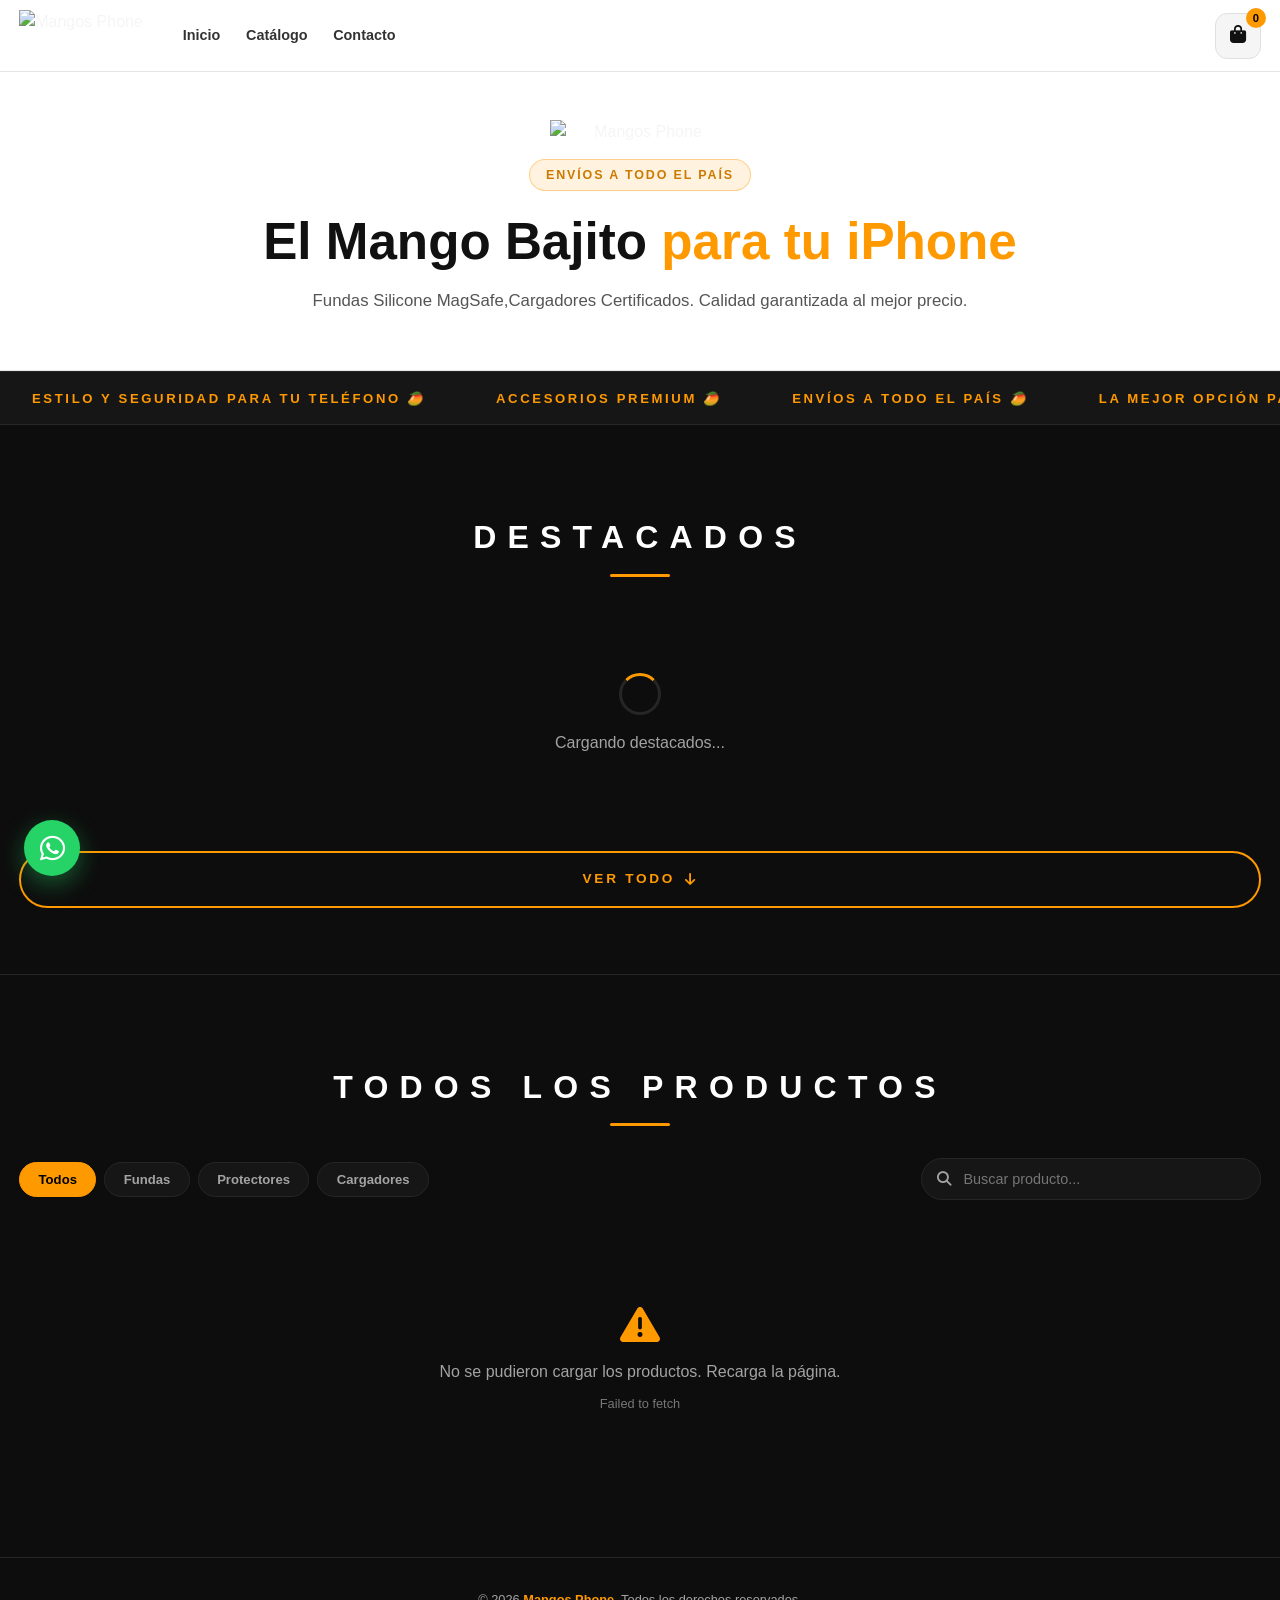
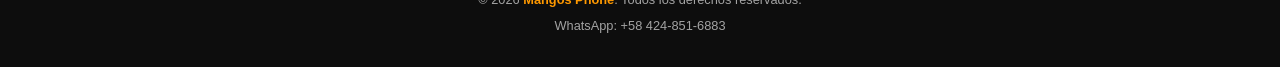
==== index.html @ 27135f11 "Add files via upload" ====
<!DOCTYPE html>
<html lang="es">
<head>
  <meta charset="UTF-8">
  <meta name="viewport" content="width=device-width, initial-scale=1.0">
  <title>Mangos Phone · El Mango Bajito para tu iPhone</title>
  <link rel="stylesheet" href="./style.css">
  <link rel="stylesheet" href="https://cdnjs.cloudflare.com/ajax/libs/font-awesome/6.5.0/css/all.min.css">
</head>
<body>

  <header>
    <div class="header-inner">
      <a href="#" class="logo-box" aria-label="Mangos Phone">
        <img src="https://i.ibb.co/VY1JPbJ8/Whats-App-Image-2026-09-21-at-11-23-16-PM-1.jpg" alt="Mangos Phone">
      </a>
      <nav class="nav-links">
        <a href="#inicio">Inicio</a>
        <a href="#catalogo">Catálogo</a>
        <a href="#contacto">Contacto</a>
      </nav>
      <div class="header-actions">
        <button class="cart-btn" id="openCart" aria-label="Abrir carrito">
          <i class="fas fa-shopping-bag"></i>
          <span class="cart-count" id="cartCount">0</span>
        </button>
      </div>
    </div>
  </header>

  <section class="hero" id="inicio">
    <img src="https://i.ibb.co/VY1JPbJ8/Whats-App-Image-2026-09-21-at-11-23-16-PM-1.jpg" alt="Mangos Phone" class="hero-logo">
    <div class="badge">Envíos a todo el país</div>
    <h1>El Mango Bajito <span>para tu iPhone</span></h1>
    <p>Fundas Silicone MagSafe,Cargadores Certificados. Calidad garantizada al mejor precio.</p>
  </section>

  <div class="marquee">
    <div class="marquee-content">
      <span>ESTILO Y SEGURIDAD PARA TU TELÉFONO 🥭</span>
      <span>ACCESORIOS PREMIUM 🥭</span>
      <span>ENVÍOS A TODO EL PAÍS 🥭</span>
      <span>LA MEJOR OPCIÓN PARA TU TELÉFONO 🥭</span>
      <span>ESTILO Y SEGURIDAD PARA TU TELÉFONO 🥭</span>
      <span>ACCESORIOS PREMIUM 🥭</span>
      <span>ENVÍOS A TODO EL PAÍS 🥭</span>
      <span>LA MEJOR OPCIÓN PARA TU TELÉFONO 🥭</span>
    </div>
  </div>

  <section class="featured-section" id="featuredSection">
    <h2 class="section-title">Destacados</h2>
    <div class="products-grid" id="featuredGrid">
      <div class="state-msg"><div class="spinner"></div>Cargando destacados...</div>
    </div>
    <a href="#catalogo" class="btn-view-all">Ver todo <i class="fas fa-arrow-down"></i></a>
  </section>

  <section class="catalog-section" id="catalogo">
    <h2 class="section-title">Todos los productos</h2>
    <div class="controls">
      <div class="filters" id="filters">
        <button class="filter-btn active" data-category="Todos">Todos</button>
        <button class="filter-btn" data-category="Fundas">Fundas</button>
        <button class="filter-btn" data-category="Protectores">Protectores</button>
        <button class="filter-btn" data-category="Cargadores">Cargadores</button>
      </div>
      <div class="search-box">
        <i class="fas fa-search"></i>
        <input type="text" id="searchInput" placeholder="Buscar producto...">
      </div>
    </div>
    <div class="products-grid" id="productsGrid">
      <div class="state-msg"><div class="spinner"></div>Cargando productos...</div>
    </div>
  </section>

  <footer id="contacto">
    <p>© 2026 <strong>Mangos Phone</strong>. Todos los derechos reservados.</p>
    <p style="margin-top: 0.4rem;">WhatsApp: +58 424-851-6883</p>
  </footer>

  <div class="cart-overlay" id="cartOverlay"></div>

  <aside class="cart-panel" id="cartPanel">
    <div class="cart-header">
      <h3><i class="fas fa-shopping-bag"></i> Tu Carrito</h3>
      <button class="close-cart" id="closeCart"><i class="fas fa-times"></i></button>
    </div>
    <div class="cart-body" id="cartBody">
      <div class="cart-empty">
        <i class="fas fa-shopping-basket"></i>
        Tu carrito está vacío.<br>¡Agrega tus accesorios favoritos!
      </div>
    </div>
    <div class="cart-footer">
      <div class="cart-total"><span>Total:</span><strong id="cartTotal">$0.00</strong></div>
      <button class="btn-checkout" id="checkoutBtn" disabled>
        <i class="fab fa-whatsapp"></i> Finalizar por WhatsApp
      </button>
    </div>
  </aside>

  <a href="https://wa.me/584248516883?text=Hola%20Mangos%20Phone" class="whatsapp-float" target="_blank" rel="noopener">
    <i class="fab fa-whatsapp"></i>
  </a>

  <!-- ============================================================
       MODAL DE DETALLE DE PRODUCTO
  ============================================================ -->
  <div class="modal-overlay" id="modalOverlay">
    <div class="modal-content" id="modalContent">
      <button class="modal-close" id="modalClose" aria-label="Cerrar">
        <i class="fas fa-times"></i>
      </button>

      <div class="modal-image">
        <img id="modalImg" src="" alt="Producto">
        <span class="modal-category" id="modalCategory">Categoría</span>
      </div>

      <div class="modal-info">
        <h2 class="modal-name" id="modalName">Nombre del producto</h2>
        <div class="modal-price" id="modalPrice">$0.00 <small>USD</small></div>

        <div class="modal-compat-title">
          <i class="fas fa-mobile-screen-button"></i> Compatible con:
        </div>
        <ul class="modal-compat-list" id="modalCompatList"></ul>

        <div class="modal-selectors">
          <div class="modal-field">
            <label>Modelo:</label>
            <select id="modalModelSelect"></select>
          </div>
          <div class="modal-field modal-field-qty">
            <label>Cantidad:</label>
            <input type="number" id="modalQtyInput" value="1" min="1" max="99">
          </div>
        </div>

        <button class="modal-add-btn" id="modalAddBtn">
          <i class="fas fa-cart-plus"></i> Añadir a la cesta
        </button>
      </div>
    </div>
  </div>

  <script src="./script.js"></script>
</body>
</html>
---- style.css ----
/* ============================================================
   MANGOS PHONE — style.css
============================================================ */

* { margin: 0; padding: 0; box-sizing: border-box; }

:root {
  --bg: #0d0d0d;
  --card: #161616;
  --card-2: #1e1e1e;
  --border: #262626;
  --mango: #ff9900;
  --gold: #ffd700;
  --text: #f5f5f5;
  --muted: #a3a3a3;
}

html { scroll-behavior: smooth; scroll-padding-top: 80px; }

body {
  background: var(--bg);
  color: var(--text);
  font-family: 'Inter', -apple-system, BlinkMacSystemFont, 'Segoe UI', Roboto, sans-serif;
  line-height: 1.5;
  overflow-x: hidden;
}

img { display: block; max-width: 100%; }
button { font-family: inherit; cursor: pointer; border: none; background: none; color: inherit; }
a { color: inherit; text-decoration: none; }

/* ============================================================
   HEADER
============================================================ */
header {
  position: sticky; top: 0; z-index: 100;
  background: #ffffff;
  border-bottom: 1px solid #e5e5e5;
}
.header-inner {
  max-width: 1300px; margin: 0 auto;
  padding: 0.6rem 1.2rem;
  display: flex; align-items: center; gap: 1rem;
}
.logo-box {
  background: #ffffff; padding: 0;
  display: flex; align-items: center; justify-content: center;
  flex-shrink: 0;
}
.logo-box img {
  height: 52px; width: auto; object-fit: contain;
  mix-blend-mode: multiply;
}
.nav-links {
  display: flex; gap: 1.6rem; margin-left: 1.5rem;
  font-size: 0.9rem; font-weight: 600;
}
.nav-links a { color: #333333; transition: color 0.2s; }
.nav-links a:hover { color: var(--mango); }
.header-actions { margin-left: auto; }
.cart-btn {
  position: relative; background: #f5f5f5;
  border: 1px solid #e0e0e0; color: #111111;
  width: 46px; height: 46px; border-radius: 12px;
  display: flex; align-items: center; justify-content: center;
  transition: all 0.2s;
}
.cart-btn:hover { border-color: var(--mango); color: var(--mango); background: #fff; }
.cart-btn i { font-size: 1.15rem; color: #111111; }
.cart-btn:hover i { color: var(--mango); }
.cart-count {
  position: absolute; top: -6px; right: -6px;
  background: var(--mango); color: #000;
  font-size: 0.7rem; font-weight: 700;
  min-width: 20px; height: 20px; border-radius: 10px;
  display: flex; align-items: center; justify-content: center;
  padding: 0 5px;
}

/* ============================================================
   HERO
============================================================ */
.hero {
  padding: 3rem 1.2rem 3.5rem;
  text-align: center;
  background: #ffffff;
  border-bottom: 1px solid #e5e5e5;
  display: flex; flex-direction: column; align-items: center;
}
.hero .hero-logo {
  max-width: 180px; width: 100%; height: auto;
  margin: 0 auto 15px auto;
  mix-blend-mode: multiply;
}
.hero .badge {
  display: inline-block;
  background: rgba(255,153,0,0.12); color: #cc7a00;
  border: 1px solid rgba(255,153,0,0.4);
  padding: 0.35rem 1rem; border-radius: 50px;
  font-size: 0.78rem; letter-spacing: 0.15em; text-transform: uppercase;
  font-weight: 600; margin-bottom: 1.4rem;
}
.hero h1 {
  font-size: clamp(1.8rem, 5vw, 3.2rem);
  font-weight: 800; line-height: 1.15;
  color: #111111; margin-bottom: 1rem;
}
.hero h1 span { color: var(--mango); }
.hero p {
  max-width: 680px; margin: 0 auto;
  color: #555555; font-size: 1.05rem;
}

/* ============================================================
   MARQUEE
============================================================ */
.marquee {
  background: var(--card);
  border-top: 1px solid var(--border);
  border-bottom: 1px solid var(--border);
  overflow: hidden; padding: 0.9rem 0;
  white-space: nowrap;
}
.marquee-content {
  display: inline-block;
  animation: marquee 40s linear infinite;
  font-size: 0.82rem; font-weight: 700; letter-spacing: 0.2em;
  color: var(--mango); text-transform: uppercase;
}
.marquee-content span { margin: 0 2rem; }
@keyframes marquee {
  0% { transform: translateX(0); }
  100% { transform: translateX(-50%); }
}

/* ============================================================
   TÍTULOS DE SECCIÓN
============================================================ */
.section-title {
  text-align: center;
  font-size: clamp(1.4rem, 3.5vw, 2rem);
  font-weight: 800; letter-spacing: 0.35em;
  text-transform: uppercase;
  color: #ffffff;
  margin: 2.5rem 0 2rem; padding: 0 1rem;
}
.section-title::after {
  content: "";
  display: block; width: 60px; height: 3px;
  background: var(--mango);
  margin: 0.8rem auto 0;
  border-radius: 2px;
}

/* ============================================================
   SECCIÓN DESTACADOS
============================================================ */
.featured-section {
  max-width: 1300px; margin: 0 auto;
  padding: 3rem 1.2rem 1rem;
}
.btn-view-all {
  display: flex; align-items: center; justify-content: center;
  gap: 0.6rem;
  margin: 2rem auto 50px;
  padding: 1rem 2.5rem;
  background: transparent;
  color: var(--mango);
  border: 2px solid var(--mango);
  border-radius: 50px;
  font-size: 0.85rem; font-weight: 800;
  letter-spacing: 0.2em; text-transform: uppercase;
  transition: all 0.25s ease;
}
.btn-view-all:hover {
  background: var(--mango); color: #000;
  transform: translateY(-2px);
  box-shadow: 0 10px 24px rgba(255,153,0,0.4);
}

/* ============================================================
   CATÁLOGO
============================================================ */
.catalog-section {
  max-width: 1300px; margin: 0 auto;
  padding: 3rem 1.2rem 5rem;
  border-top: 1px solid var(--border);
}
.controls {
  display: flex; flex-wrap: wrap; gap: 1rem; align-items: center;
  justify-content: space-between;
  margin-bottom: 2.5rem;
}
.filters { display: flex; flex-wrap: wrap; gap: 0.5rem; }
.filter-btn {
  padding: 0.55rem 1.15rem;
  border-radius: 50px;
  border: 1px solid var(--border);
  background: var(--card);
  color: var(--muted);
  font-size: 0.82rem; font-weight: 600;
  transition: all 0.2s;
}
.filter-btn:hover { color: var(--text); border-color: #3a3a3a; }
.filter-btn.active {
  background: var(--mango); color: #000;
  border-color: var(--mango);
}
.search-box {
  position: relative;
  flex: 1; min-width: 220px; max-width: 340px;
}
.search-box i {
  position: absolute; top: 50%; left: 1rem;
  transform: translateY(-50%);
  color: var(--muted); font-size: 0.9rem;
}
.search-box input {
  width: 100%;
  padding: 0.75rem 1rem 0.75rem 2.6rem;
  background: var(--card);
  border: 1px solid var(--border);
  border-radius: 50px;
  color: var(--text); font-size: 0.9rem;
  outline: none;
}
.search-box input:focus { border-color: var(--mango); }

/* ============================================================
   GRILLA DE PRODUCTOS (Desktop)
============================================================ */
.products-grid {
  display: grid;
  grid-template-columns: repeat(auto-fill, minmax(260px, 1fr));
  gap: 1.4rem;
}

/* ============================================================
   TARJETA DE PRODUCTO
============================================================ */
.product-card {
  position: relative;
  background: var(--card);
  border: 1px solid var(--border);
  border-radius: 18px;
  overflow: hidden;
  display: flex; flex-direction: column;
  transition: transform 0.25s, border-color 0.25s, box-shadow 0.25s;
  cursor: pointer;
}
.product-card:hover {
  transform: translateY(-5px);
  border-color: rgba(255,153,0,0.45);
  box-shadow: 0 18px 30px rgba(0,0,0,0.55);
}
.product-card.is-featured { border-color: rgba(255,215,0,0.35); }

.product-image {
  width: 100%;
  aspect-ratio: 1 / 1;
  background: #ffffff;
  overflow: hidden;
  position: relative;
  display: flex; align-items: center; justify-content: center;
}
.product-image img {
  width: 100%; height: 100%;
  object-fit: cover;
  transition: transform 0.4s;
  position: relative; z-index: 1;
}
.product-card:hover .product-image img { transform: scale(1.05); }

.product-category {
  position: absolute; top: 0.7rem; right: 0.7rem;
  background: rgba(13,13,13,0.85);
  color: var(--mango);
  padding: 0.25rem 0.65rem;
  border-radius: 50px;
  font-size: 0.62rem; font-weight: 700;
  letter-spacing: 0.1em; text-transform: uppercase;
  border: 1px solid rgba(255,153,0,0.35);
  z-index: 2;
}
.badge-featured {
  position: absolute; top: 10px; left: 10px;
  z-index: 10;
  background: #000; color: var(--gold);
  border: 1px solid var(--gold);
  padding: 4px 10px;
  border-radius: 50px;
  font-size: 0.62rem; font-weight: 800;
  letter-spacing: 0.15em; text-transform: uppercase;
  box-shadow: 0 4px 12px rgba(0,0,0,0.5);
  pointer-events: none;
}

.product-info {
  padding: 1rem 1rem 1.1rem;
  display: flex; flex-direction: column;
  flex: 1; gap: 0.5rem;
}
.product-name {
  font-size: 0.95rem; font-weight: 600;
  line-height: 1.35;
  color: var(--text);
  min-height: 2.6em;
  display: -webkit-box;
  -webkit-line-clamp: 2;
  -webkit-box-orient: vertical;
  overflow: hidden;
}
.product-compat {
  font-size: 0.72rem;
  color: var(--muted);
  display: flex; align-items: flex-start;
  gap: 0.35rem;
  min-height: 2.4em;
}
.product-compat i {
  color: var(--mango);
  font-size: 0.65rem;
  margin-top: 0.25rem;
  flex-shrink: 0;
}
.product-compat span {
  display: -webkit-box;
  -webkit-line-clamp: 2;
  -webkit-box-orient: vertical;
  overflow: hidden;
}
.product-price {
  font-size: 1.25rem; font-weight: 800;
  color: var(--mango);
  margin-top: 0.15rem;
}
.product-price small {
  font-size: 0.65rem;
  color: var(--muted);
  font-weight: 500;
  margin-left: 0.25rem;
}

.selectors {
  display: grid;
  grid-template-columns: 1fr auto;
  gap: 0.4rem;
  margin-top: 0.3rem;
}
.selectors select,
.selectors input {
  background: var(--card-2);
  border: 1px solid var(--border);
  color: var(--text);
  padding: 0.55rem 0.6rem;
  border-radius: 10px;
  font-size: 0.78rem;
  outline: none;
  width: 100%;
}
.selectors select:focus,
.selectors input:focus { border-color: var(--mango); }
.qty-input { width: 52px !important; text-align: center; }

.btn-add-cart {
  margin-top: 0.55rem;
  background: var(--mango);
  color: #000;
  font-weight: 800;
  font-size: 0.78rem;
  letter-spacing: 0.1em;
  text-transform: uppercase;
  padding: 0.85rem 0.6rem;
  border-radius: 10px;
  display: flex; align-items: center; justify-content: center;
  gap: 0.5rem;
  transition: all 0.2s;
  width: 100%;
}
.btn-add-cart:hover {
  background: #ffad33;
  transform: translateY(-2px);
  box-shadow: 0 10px 20px rgba(255,153,0,0.35);
}

/* ============================================================
   ESTADOS (loading / empty)
============================================================ */
.state-msg {
  grid-column: 1 / -1;
  text-align: center;
  padding: 4rem 1rem;
  color: var(--muted);
}
.state-msg i {
  font-size: 2.5rem;
  color: var(--mango);
  margin-bottom: 1rem;
  display: block;
}
.spinner {
  width: 42px; height: 42px;
  border: 3px solid var(--border);
  border-top-color: var(--mango);
  border-radius: 50%;
  margin: 0 auto 1rem;
  animation: spin 0.8s linear infinite;
}
@keyframes spin { to { transform: rotate(360deg); } }

/* ============================================================
   CARRITO LATERAL
============================================================ */
.cart-overlay {
  position: fixed; inset: 0;
  background: rgba(0,0,0,0.65);
  opacity: 0; visibility: hidden;
  transition: opacity 0.3s, visibility 0.3s;
  z-index: 998;
}
.cart-overlay.open { opacity: 1; visibility: visible; }

.cart-panel {
  position: fixed; top: 0; right: 0;
  width: 100%; max-width: 420px;
  height: 100%;
  background: var(--card);
  border-left: 1px solid var(--border);
  z-index: 999;
  transform: translateX(100%);
  transition: transform 0.35s cubic-bezier(0.4, 0, 0.2, 1);
  display: flex; flex-direction: column;
}
.cart-panel.open { transform: translateX(0); }

.cart-header {
  padding: 1.3rem 1.4rem;
  border-bottom: 1px solid var(--border);
  display: flex; align-items: center; justify-content: space-between;
}
.cart-header h3 {
  font-size: 1.1rem; font-weight: 700;
  display: flex; align-items: center; gap: 0.6rem;
}
.cart-header h3 i { color: var(--mango); }
.close-cart {
  width: 38px; height: 38px;
  border-radius: 10px;
  background: var(--card-2);
  border: 1px solid var(--border);
  display: flex; align-items: center; justify-content: center;
  transition: all 0.2s;
}
.close-cart i { color: var(--text); font-size: 1rem; }
.close-cart:hover { border-color: var(--mango); }
.close-cart:hover i { color: var(--mango); }

.cart-body {
  flex: 1; overflow-y: auto;
  padding: 1rem 1.4rem;
}
.cart-empty {
  text-align: center; color: var(--muted);
  padding: 3rem 1rem; font-size: 0.9rem;
}
.cart-empty i {
  font-size: 2.5rem;
  color: var(--border);
  display: block;
  margin-bottom: 1rem;
}

.cart-item {
  display: flex; gap: 0.9rem;
  padding: 0.9rem 0;
  border-bottom: 1px solid var(--border);
}
.cart-item:last-child { border-bottom: none; }

/* Miniatura del producto en el carrito */
.cart-item-img {
  width: 62px;
  height: 62px;
  border-radius: 12px;
  overflow: hidden;
  background: #ffffff;
  flex-shrink: 0;
  display: flex;
  align-items: center;
  justify-content: center;
  border: 1px solid var(--border);
}
.cart-item-img img {
  width: 100%;
  height: 100%;
  object-fit: cover;
  display: block;
}

.cart-item-info { flex: 1; min-width: 0; }
.cart-item-info h4 {
  font-size: 0.88rem; font-weight: 600;
  margin-bottom: 0.2rem;
  white-space: nowrap; overflow: hidden; text-overflow: ellipsis;
}
.cart-item-info .meta {
  font-size: 0.72rem; color: var(--muted);
  margin-bottom: 0.4rem;
}
.cart-item-info .price-line {
  display: flex; align-items: center; justify-content: space-between;
  gap: 0.5rem;
}
.cart-item-info .price-line strong {
  color: var(--mango); font-size: 0.95rem;
}
.qty-controls { display: flex; align-items: center; gap: 0.35rem; }
.qty-controls button {
  width: 24px; height: 24px;
  border-radius: 6px;
  background: var(--card-2);
  border: 1px solid var(--border);
  font-size: 0.8rem;
  display: flex; align-items: center; justify-content: center;
  color: var(--text);
}
.qty-controls button:hover { color: var(--mango); border-color: var(--mango); }
.qty-controls span {
  min-width: 22px; text-align: center;
  font-size: 0.85rem; font-weight: 600;
}
.cart-remove {
  color: var(--muted); font-size: 0.75rem;
  margin-top: 0.4rem;
  display: inline-flex; align-items: center; gap: 0.3rem;
}
.cart-remove:hover { color: #ff4d4d; }

.cart-footer {
  padding: 1.2rem 1.4rem 1.5rem;
  border-top: 1px solid var(--border);
  background: var(--card-2);
}
.cart-total {
  display: flex; justify-content: space-between; align-items: center;
  margin-bottom: 1rem;
}
.cart-total span { color: var(--muted); font-size: 0.9rem; }
.cart-total strong { font-size: 1.5rem; color: var(--mango); font-weight: 800; }
.btn-checkout {
  width: 100%;
  background: #25D366; color: #fff;
  font-weight: 700; font-size: 0.95rem;
  padding: 0.95rem;
  border-radius: 14px;
  display: flex; align-items: center; justify-content: center;
  gap: 0.6rem;
  transition: all 0.2s;
}
.btn-checkout i { color: #fff; font-size: 1.1rem; }
.btn-checkout:hover { background: #20b859; }
.btn-checkout:disabled {
  background: var(--border); color: var(--muted);
  cursor: not-allowed;
}
.btn-checkout:disabled i { color: var(--muted); }

/* ============================================================
   WHATSAPP FLOTANTE
============================================================ */
.whatsapp-float {
  position: fixed;
  bottom: 1.5rem; left: 1.5rem;
  background: #25D366; color: #fff;
  width: 56px; height: 56px;
  border-radius: 50%;
  display: flex; align-items: center; justify-content: center;
  box-shadow: 0 8px 24px rgba(37,211,102,0.4);
  z-index: 90;
  transition: transform 0.2s;
}
.whatsapp-float i { color: #fff; font-size: 1.8rem; }
.whatsapp-float:hover { transform: scale(1.1); }

/* ============================================================
   FOOTER
============================================================ */
footer {
  text-align: center;
  padding: 2rem 1.2rem;
  border-top: 1px solid var(--border);
  color: var(--muted);
  font-size: 0.8rem;
}
footer strong { color: var(--mango); }

/* ============================================================
   MODAL DE DETALLE (escritorio)
============================================================ */
.modal-overlay {
  position: fixed;
  inset: 0;
  background: rgba(0, 0, 0, 0.75);
  backdrop-filter: blur(6px);
  z-index: 1000;
  opacity: 0;
  visibility: hidden;
  transition: opacity 0.3s, visibility 0.3s;
  display: flex;
  align-items: center;
  justify-content: center;
  padding: 1rem;
}
.modal-overlay.open { opacity: 1; visibility: visible; }

.modal-content {
  background: var(--card);
  border: 1px solid var(--border);
  border-radius: 20px;
  width: 100%;
  max-width: 860px;
  max-height: 90vh;
  overflow-y: auto;
  position: relative;
  display: grid;
  grid-template-columns: 1fr 1fr;
  gap: 1.5rem;
  padding: 1.8rem;
  transform: scale(0.92);
  transition: transform 0.3s;
}
.modal-overlay.open .modal-content { transform: scale(1); }

.modal-close {
  position: absolute;
  top: 1rem; right: 1rem;
  width: 40px; height: 40px;
  border-radius: 10px;
  background: var(--card-2);
  border: 1px solid var(--border);
  color: var(--text);
  display: flex; align-items: center; justify-content: center;
  font-size: 1.1rem;
  cursor: pointer;
  z-index: 10;
  transition: all 0.2s;
}
.modal-close:hover { color: var(--mango); border-color: var(--mango); }

.modal-image {
  width: 100%;
  aspect-ratio: 1 / 1;
  background: #ffffff;
  border-radius: 14px;
  overflow: hidden;
  position: relative;
  display: flex; align-items: center; justify-content: center;
}
.modal-image img {
  width: 100%; height: 100%;
  object-fit: cover;
}
.modal-category {
  position: absolute;
  top: 12px; left: 12px;
  background: rgba(13, 13, 13, 0.9);
  color: var(--mango);
  padding: 5px 12px;
  border-radius: 50px;
  font-size: 0.7rem;
  font-weight: 700;
  letter-spacing: 0.1em;
  text-transform: uppercase;
  border: 1px solid rgba(255, 153, 0, 0.35);
}

.modal-info {
  display: flex;
  flex-direction: column;
  gap: 0.9rem;
}
.modal-name {
  font-size: 1.5rem;
  font-weight: 700;
  color: var(--text);
  line-height: 1.25;
  padding-right: 2.5rem;
}
.modal-price {
  font-size: 1.8rem;
  font-weight: 800;
  color: var(--mango);
}
.modal-price small {
  font-size: 0.85rem;
  color: var(--muted);
  font-weight: 500;
  margin-left: 4px;
}
.modal-compat-title {
  font-size: 0.85rem;
  color: var(--muted);
  display: flex; align-items: center; gap: 0.4rem;
  margin-top: 0.3rem;
}
.modal-compat-title i { color: var(--mango); }
.modal-compat-list {
  list-style: none;
  display: flex; flex-wrap: wrap;
  gap: 0.4rem;
}
.modal-compat-list li {
  background: var(--card-2);
  border: 1px solid var(--border);
  color: var(--text);
  padding: 5px 12px;
  border-radius: 50px;
  font-size: 0.78rem;
}

.modal-selectors {
  display: grid;
  grid-template-columns: 1fr auto;
  gap: 0.8rem;
  margin-top: 0.5rem;
}
.modal-field {
  display: flex; flex-direction: column;
  gap: 0.3rem;
}
.modal-field label {
  font-size: 0.75rem;
  color: var(--muted);
  font-weight: 600;
  letter-spacing: 0.05em;
  text-transform: uppercase;
}
.modal-field select,
.modal-field input {
  background: var(--card-2);
  border: 1px solid var(--border);
  color: var(--text);
  padding: 0.7rem 0.8rem;
  border-radius: 10px;
  font-size: 0.9rem;
  outline: none;
}
.modal-field select:focus,
.modal-field input:focus { border-color: var(--mango); }
.modal-field-qty input { width: 80px; text-align: center; }

.modal-add-btn {
  background: var(--mango);
  color: #000;
  font-weight: 800;
  font-size: 0.95rem;
  letter-spacing: 0.1em;
  text-transform: uppercase;
  padding: 1rem 1.2rem;
  border-radius: 12px;
  display: flex; align-items: center; justify-content: center;
  gap: 0.6rem;
  cursor: pointer;
  transition: all 0.2s;
  margin-top: 1rem;
}
.modal-add-btn:hover {
  background: #ffad33;
  transform: translateY(-2px);
  box-shadow: 0 10px 22px rgba(255, 153, 0, 0.35);
}

/* ============================================================
   📱 VISTA MÓVIL — ≤ 768px
============================================================ */
@media (max-width: 768px) {

  .logo-box img { height: 40px; }
  .nav-links { display: none; }
  .cart-btn { width: 42px; height: 42px; }
  .cart-btn i { font-size: 1rem; }

  .hero { padding: 2.5rem 1rem; }
  .hero .hero-logo { max-width: 140px; }
  .hero h1 { font-size: 1.6rem; }
  .hero p { font-size: 0.9rem; }

  .controls { flex-direction: column; align-items: stretch; gap: 0.8rem; }
  .search-box { max-width: 100%; }
  .filters { justify-content: center; flex-wrap: wrap; gap: 6px; }
  .filter-btn { padding: 0.45rem 0.9rem; font-size: 11px; }

  .section-title { font-size: 1.1rem; letter-spacing: 0.25em; margin: 2rem 0 1.5rem; }

  .featured-section { padding: 2rem 0 0.5rem; }
  .catalog-section { padding: 2rem 1rem 4rem; }

  .btn-view-all {
    padding: 0.85rem 1.8rem;
    font-size: 12px;
    letter-spacing: 0.15em;
    margin: 1.5rem auto 40px;
  }

  /* DESTACADOS — CARRUSEL */
  .featured-section .products-grid {
    display: flex !important;
    flex-wrap: nowrap !important;
    overflow-x: auto !important;
    overflow-y: hidden !important;
    gap: 12px !important;
    padding: 4px 16px 20px !important;
    scroll-snap-type: x mandatory;
    -webkit-overflow-scrolling: touch;
    scrollbar-width: none;
    grid-template-columns: none !important;
  }
  .featured-section .products-grid::-webkit-scrollbar { display: none; }

  .featured-section .product-card {
    flex: 0 0 62% !important;
    min-width: 62% !important;
    scroll-snap-align: start;
    padding: 8px !important;
    border-radius: 14px;
  }
  .featured-section .product-image {
    aspect-ratio: 1 / 1 !important;
    width: 100%;
    border-radius: 10px;
    overflow: hidden;
  }
  .featured-section .product-image img {
    width: 100%; height: 100%;
    object-fit: cover;
    aspect-ratio: 1 / 1;
  }
  .featured-section .product-info { padding: 10px 6px 6px !important; gap: 0.4rem; }
  .featured-section .product-name {
    font-size: 13px !important;
    line-height: 1.3;
    font-weight: 600;
    margin-bottom: 3px;
    min-height: 2.6em;
    -webkit-line-clamp: 2;
  }
  .featured-section .product-compat { font-size: 10.5px !important; min-height: 2.6em; gap: 4px; }
  .featured-section .product-compat i { font-size: 9px; margin-top: 3px; }
  .featured-section .product-price { font-size: 15px !important; margin-top: 3px; }
  .featured-section .product-price small { font-size: 9.5px; margin-left: 3px; }
  .featured-section .selectors { grid-template-columns: 1fr auto; gap: 5px; margin-top: 4px; }
  .featured-section .selectors select,
  .featured-section .selectors input { font-size: 10px !important; padding: 7px 6px !important; border-radius: 7px; }
  .featured-section .qty-input { width: 40px !important; font-size: 10px !important; }
  .featured-section .btn-add-cart {
    font-size: 10.5px !important;
    padding: 9px 6px !important;
    border-radius: 8px;
    gap: 4px;
    letter-spacing: 0.06em;
    margin-top: 6px;
  }
  .featured-section .btn-add-cart i { font-size: 10.5px; }
  .featured-section .product-category { font-size: 9px !important; padding: 3px 7px !important; top: 6px; right: 6px; }
  .featured-section .badge-featured { font-size: 9px !important; padding: 3px 7px !important; top: 6px; left: 6px; }

  /* CATÁLOGO — 2 COLUMNAS */
  .catalog-section .products-grid {
    display: grid !important;
    grid-template-columns: repeat(2, 1fr) !important;
    gap: 12px !important;
    padding: 0 12px;
    overflow: visible !important;
  }
  .catalog-section .product-card { padding: 8px !important; border-radius: 14px; }
  .catalog-section .product-image {
    aspect-ratio: 1 / 1 !important;
    width: 100%;
    border-radius: 10px;
    overflow: hidden;
  }
  .catalog-section .product-image img,
  .catalog-section .product-card img {
    width: 100%; height: 100%;
    object-fit: cover;
    aspect-ratio: 1 / 1;
  }
  .catalog-section .product-info { padding: 10px 6px 6px !important; gap: 0.4rem; }
  .catalog-section .product-name {
    font-size: 12.5px !important;
    line-height: 1.3;
    font-weight: 600;
    margin-bottom: 3px;
    min-height: 2.6em;
    -webkit-line-clamp: 2;
  }
  .catalog-section .product-compat { font-size: 10px !important; min-height: 2.6em; gap: 4px; }
  .catalog-section .product-compat i { font-size: 9px; margin-top: 3px; }
  .catalog-section .product-price { font-size: 13.5px !important; margin-top: 3px; }
  .catalog-section .product-price small { font-size: 9px; margin-left: 3px; }
  .catalog-section .selectors { grid-template-columns: 1fr auto; gap: 5px; margin-top: 4px; }
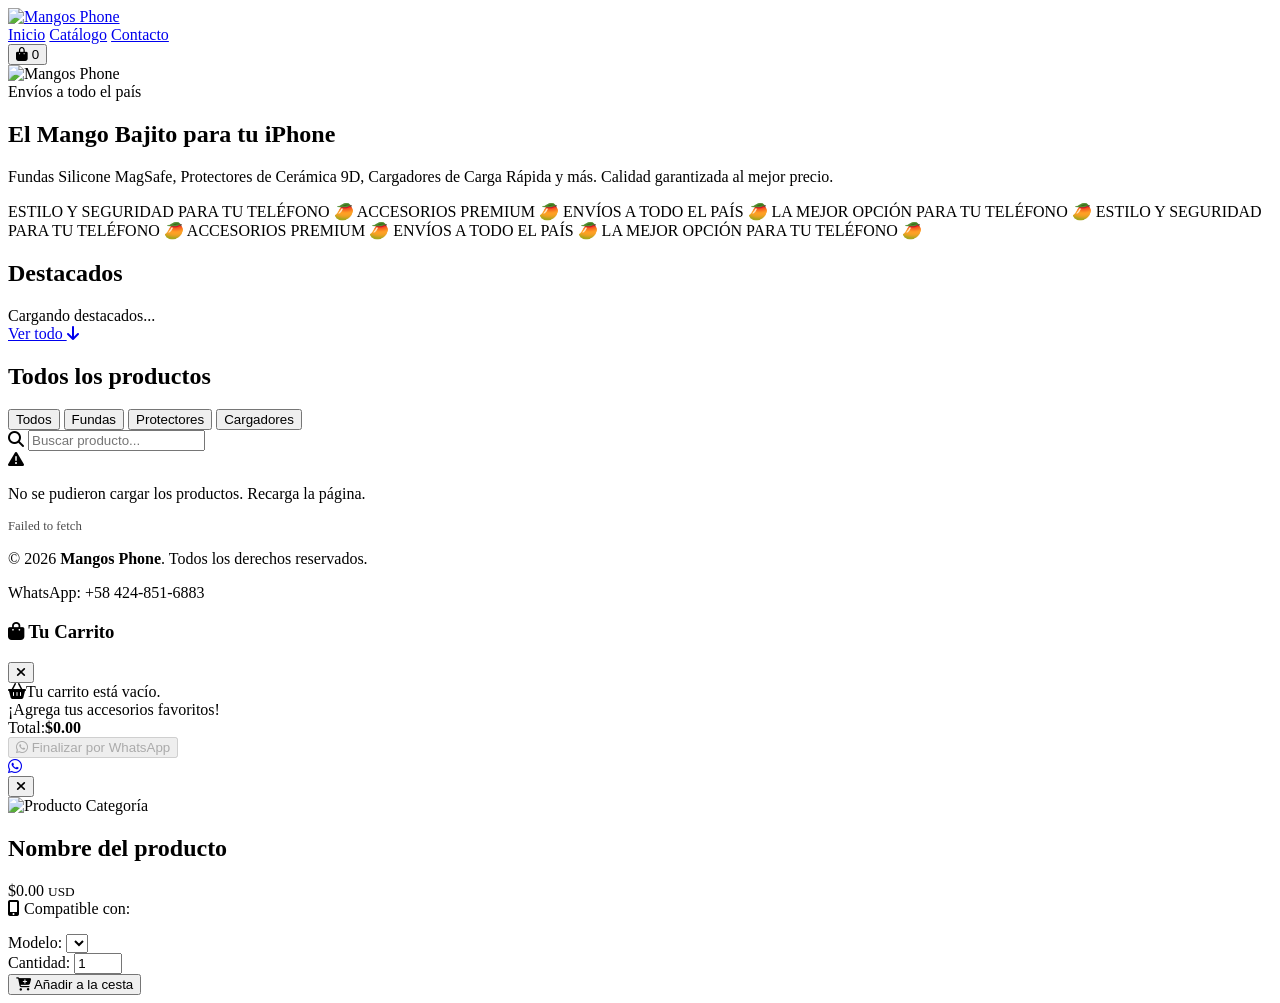
==== commit 42dfc59a: "Change stylesheet from style.css to estilo.css Updated stylesheet link and enhanced product descript" ====
--- a/index.html
+++ b/index.html
@@ -4,7 +4,7 @@
   <meta charset="UTF-8">
   <meta name="viewport" content="width=device-width, initial-scale=1.0">
   <title>Mangos Phone · El Mango Bajito para tu iPhone</title>
-  <link rel="stylesheet" href="./style.css">
+  <link rel="stylesheet" href="./estilo.css">
   <link rel="stylesheet" href="https://cdnjs.cloudflare.com/ajax/libs/font-awesome/6.5.0/css/all.min.css">
 </head>
 <body>
@@ -32,7 +32,7 @@
     <img src="https://i.ibb.co/VY1JPbJ8/Whats-App-Image-2026-09-21-at-11-23-16-PM-1.jpg" alt="Mangos Phone" class="hero-logo">
     <div class="badge">Envíos a todo el país</div>
     <h1>El Mango Bajito <span>para tu iPhone</span></h1>
-    <p>Fundas Silicone MagSafe,Cargadores Certificados. Calidad garantizada al mejor precio.</p>
+    <p>Fundas Silicone MagSafe, Protectores de Cerámica 9D, Cargadores de Carga Rápida y más. Calidad garantizada al mejor precio.</p>
   </section>
 
   <div class="marquee">
@@ -105,9 +105,6 @@
     <i class="fab fa-whatsapp"></i>
   </a>
 
-  <!-- ============================================================
-       MODAL DE DETALLE DE PRODUCTO
-  ============================================================ -->
   <div class="modal-overlay" id="modalOverlay">
     <div class="modal-content" id="modalContent">
       <button class="modal-close" id="modalClose" aria-label="Cerrar">
@@ -148,4 +145,4 @@
 
   <script src="./script.js"></script>
 </body>
-</html>+</html>
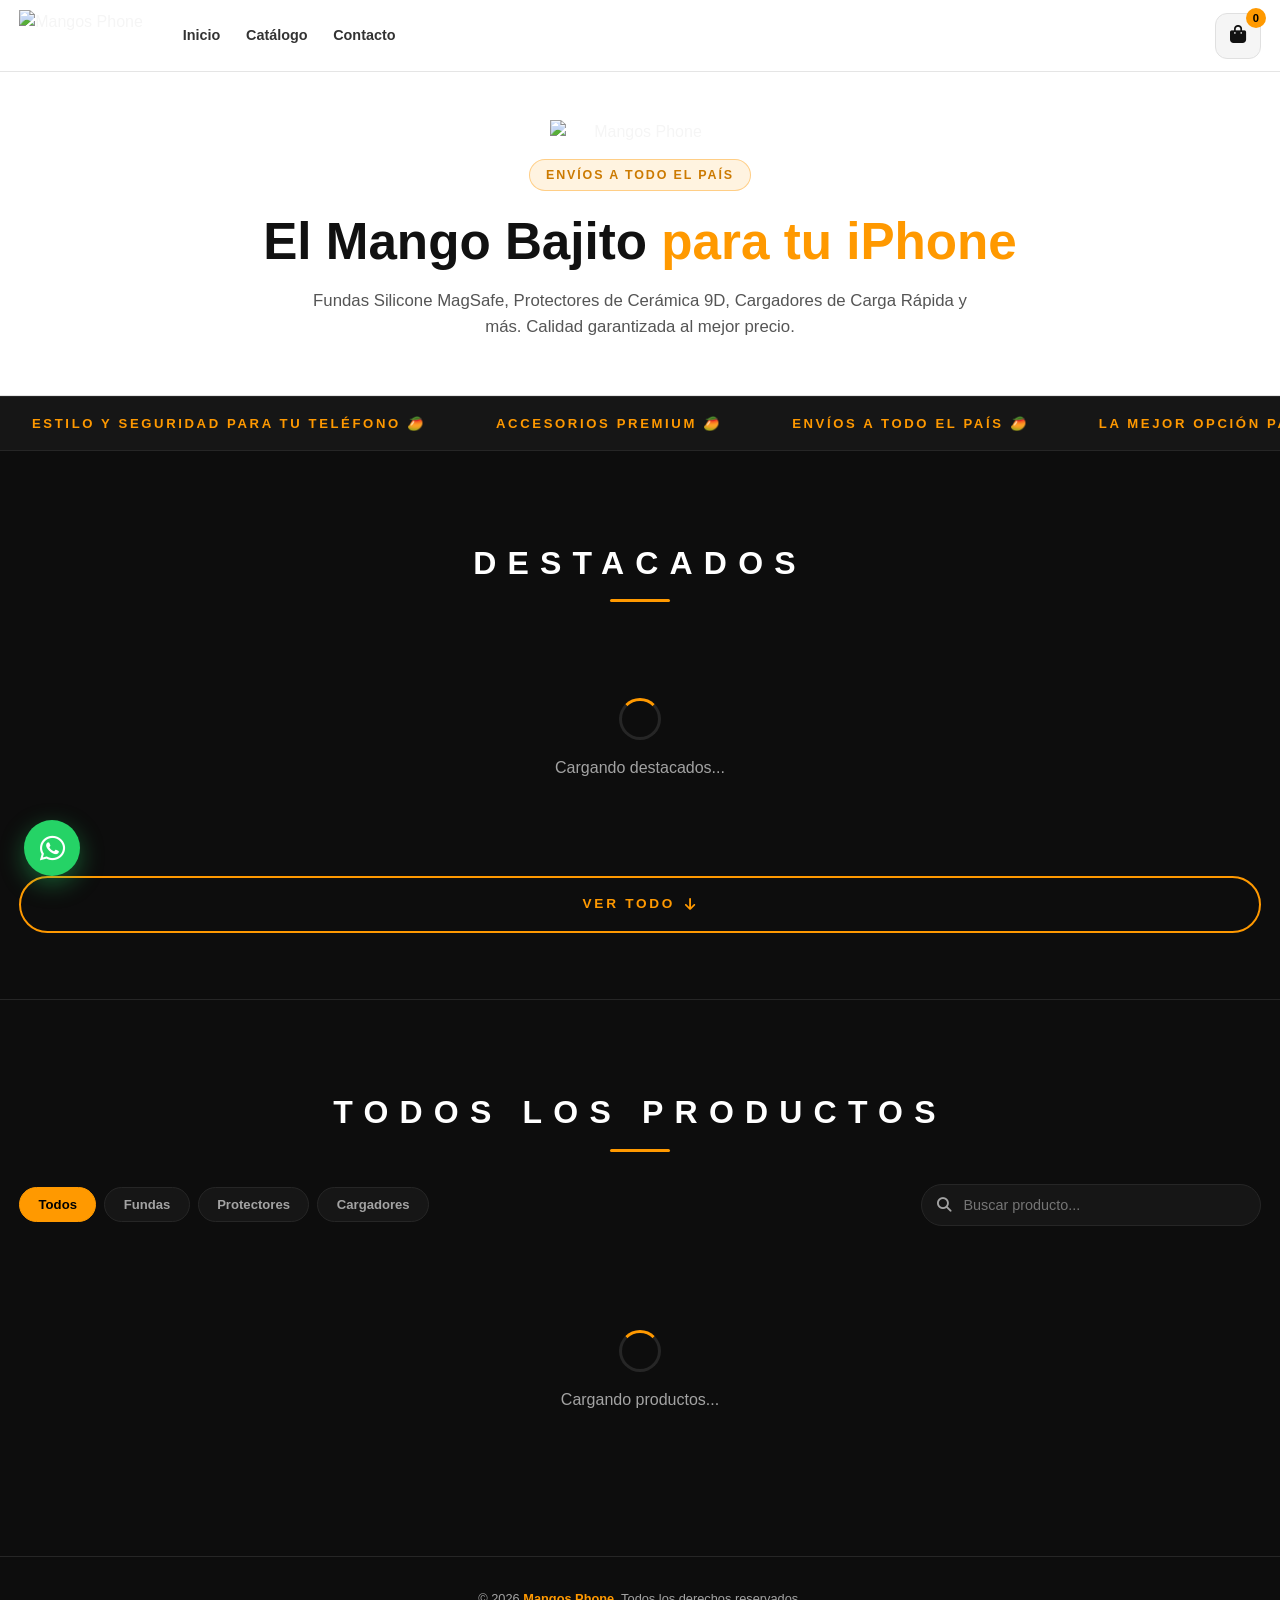
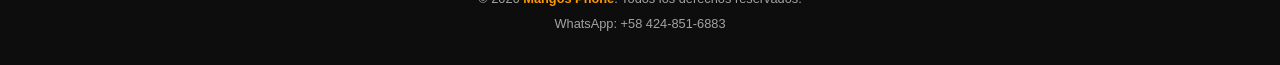
==== commit 60b93b88: "Rename stylesheet link from estilo.css to style.css" ====
--- a/index.html
+++ b/index.html
@@ -4,7 +4,7 @@
   <meta charset="UTF-8">
   <meta name="viewport" content="width=device-width, initial-scale=1.0">
   <title>Mangos Phone · El Mango Bajito para tu iPhone</title>
-  <link rel="stylesheet" href="./estilo.css">
+  <link rel="stylesheet" href="./style.css">
   <link rel="stylesheet" href="https://cdnjs.cloudflare.com/ajax/libs/font-awesome/6.5.0/css/all.min.css">
 </head>
 <body>
--- a/style.css
+++ b/style.css
@@ -0,0 +1,942 @@
+/* ============================================================
+   MANGOS PHONE — estilo.css
+============================================================ */
+
+* { margin: 0; padding: 0; box-sizing: border-box; }
+
+:root {
+  --bg: #0d0d0d;
+  --card: #161616;
+  --card-2: #1e1e1e;
+  --border: #262626;
+  --mango: #ff9900;
+  --gold: #ffd700;
+  --text: #f5f5f5;
+  --muted: #a3a3a3;
+}
+
+html { scroll-behavior: smooth; scroll-padding-top: 80px; }
+
+body {
+  background: var(--bg);
+  color: var(--text);
+  font-family: 'Inter', -apple-system, BlinkMacSystemFont, 'Segoe UI', Roboto, sans-serif;
+  line-height: 1.5;
+  overflow-x: hidden;
+}
+
+img { display: block; max-width: 100%; }
+button { font-family: inherit; cursor: pointer; border: none; background: none; color: inherit; }
+a { color: inherit; text-decoration: none; }
+
+/* HEADER */
+header {
+  position: sticky; top: 0; z-index: 100;
+  background: #ffffff;
+  border-bottom: 1px solid #e5e5e5;
+}
+.header-inner {
+  max-width: 1300px; margin: 0 auto;
+  padding: 0.6rem 1.2rem;
+  display: flex; align-items: center; gap: 1rem;
+}
+.logo-box {
+  background: #ffffff; padding: 0;
+  display: flex; align-items: center; justify-content: center;
+  flex-shrink: 0;
+}
+.logo-box img {
+  height: 52px; width: auto; object-fit: contain;
+  mix-blend-mode: multiply;
+}
+.nav-links {
+  display: flex; gap: 1.6rem; margin-left: 1.5rem;
+  font-size: 0.9rem; font-weight: 600;
+}
+.nav-links a { color: #333333; transition: color 0.2s; }
+.nav-links a:hover { color: var(--mango); }
+.header-actions { margin-left: auto; }
+.cart-btn {
+  position: relative; background: #f5f5f5;
+  border: 1px solid #e0e0e0; color: #111111;
+  width: 46px; height: 46px; border-radius: 12px;
+  display: flex; align-items: center; justify-content: center;
+  transition: all 0.2s;
+}
+.cart-btn:hover { border-color: var(--mango); color: var(--mango); background: #fff; }
+.cart-btn i { font-size: 1.15rem; color: #111111; }
+.cart-btn:hover i { color: var(--mango); }
+.cart-count {
+  position: absolute; top: -6px; right: -6px;
+  background: var(--mango); color: #000;
+  font-size: 0.7rem; font-weight: 700;
+  min-width: 20px; height: 20px; border-radius: 10px;
+  display: flex; align-items: center; justify-content: center;
+  padding: 0 5px;
+}
+
+/* HERO */
+.hero {
+  padding: 3rem 1.2rem 3.5rem;
+  text-align: center;
+  background: #ffffff;
+  border-bottom: 1px solid #e5e5e5;
+  display: flex; flex-direction: column; align-items: center;
+}
+.hero .hero-logo {
+  max-width: 180px; width: 100%; height: auto;
+  margin: 0 auto 15px auto;
+  mix-blend-mode: multiply;
+}
+.hero .badge {
+  display: inline-block;
+  background: rgba(255,153,0,0.12); color: #cc7a00;
+  border: 1px solid rgba(255,153,0,0.4);
+  padding: 0.35rem 1rem; border-radius: 50px;
+  font-size: 0.78rem; letter-spacing: 0.15em; text-transform: uppercase;
+  font-weight: 600; margin-bottom: 1.4rem;
+}
+.hero h1 {
+  font-size: clamp(1.8rem, 5vw, 3.2rem);
+  font-weight: 800; line-height: 1.15;
+  color: #111111; margin-bottom: 1rem;
+}
+.hero h1 span { color: var(--mango); }
+.hero p {
+  max-width: 680px; margin: 0 auto;
+  color: #555555; font-size: 1.05rem;
+}
+
+/* MARQUEE */
+.marquee {
+  background: var(--card);
+  border-top: 1px solid var(--border);
+  border-bottom: 1px solid var(--border);
+  overflow: hidden; padding: 0.9rem 0;
+  white-space: nowrap;
+}
+.marquee-content {
+  display: inline-block;
+  animation: marquee 40s linear infinite;
+  font-size: 0.82rem; font-weight: 700; letter-spacing: 0.2em;
+  color: var(--mango); text-transform: uppercase;
+}
+.marquee-content span { margin: 0 2rem; }
+@keyframes marquee {
+  0% { transform: translateX(0); }
+  100% { transform: translateX(-50%); }
+}
+
+/* TÍTULOS */
+.section-title {
+  text-align: center;
+  font-size: clamp(1.4rem, 3.5vw, 2rem);
+  font-weight: 800; letter-spacing: 0.35em;
+  text-transform: uppercase;
+  color: #ffffff;
+  margin: 2.5rem 0 2rem; padding: 0 1rem;
+}
+.section-title::after {
+  content: "";
+  display: block; width: 60px; height: 3px;
+  background: var(--mango);
+  margin: 0.8rem auto 0;
+  border-radius: 2px;
+}
+
+/* DESTACADOS */
+.featured-section {
+  max-width: 1300px; margin: 0 auto;
+  padding: 3rem 1.2rem 1rem;
+}
+.btn-view-all {
+  display: flex; align-items: center; justify-content: center;
+  gap: 0.6rem;
+  margin: 2rem auto 50px;
+  padding: 1rem 2.5rem;
+  background: transparent;
+  color: var(--mango);
+  border: 2px solid var(--mango);
+  border-radius: 50px;
+  font-size: 0.85rem; font-weight: 800;
+  letter-spacing: 0.2em; text-transform: uppercase;
+  transition: all 0.25s ease;
+}
+.btn-view-all:hover {
+  background: var(--mango); color: #000;
+  transform: translateY(-2px);
+  box-shadow: 0 10px 24px rgba(255,153,0,0.4);
+}
+
+/* CATÁLOGO */
+.catalog-section {
+  max-width: 1300px; margin: 0 auto;
+  padding: 3rem 1.2rem 5rem;
+  border-top: 1px solid var(--border);
+}
+.controls {
+  display: flex; flex-wrap: wrap; gap: 1rem; align-items: center;
+  justify-content: space-between;
+  margin-bottom: 2.5rem;
+}
+.filters { display: flex; flex-wrap: wrap; gap: 0.5rem; }
+.filter-btn {
+  padding: 0.55rem 1.15rem;
+  border-radius: 50px;
+  border: 1px solid var(--border);
+  background: var(--card);
+  color: var(--muted);
+  font-size: 0.82rem; font-weight: 600;
+  transition: all 0.2s;
+}
+.filter-btn:hover { color: var(--text); border-color: #3a3a3a; }
+.filter-btn.active {
+  background: var(--mango); color: #000;
+  border-color: var(--mango);
+}
+.search-box {
+  position: relative;
+  flex: 1; min-width: 220px; max-width: 340px;
+}
+.search-box i {
+  position: absolute; top: 50%; left: 1rem;
+  transform: translateY(-50%);
+  color: var(--muted); font-size: 0.9rem;
+}
+.search-box input {
+  width: 100%;
+  padding: 0.75rem 1rem 0.75rem 2.6rem;
+  background: var(--card);
+  border: 1px solid var(--border);
+  border-radius: 50px;
+  color: var(--text); font-size: 0.9rem;
+  outline: none;
+}
+.search-box input:focus { border-color: var(--mango); }
+
+/* GRILLA */
+.products-grid {
+  display: grid;
+  grid-template-columns: repeat(auto-fill, minmax(260px, 1fr));
+  gap: 1.4rem;
+}
+
+/* TARJETA */
+.product-card {
+  position: relative;
+  background: var(--card);
+  border: 1px solid var(--border);
+  border-radius: 18px;
+  overflow: hidden;
+  display: flex; flex-direction: column;
+  transition: transform 0.25s, border-color 0.25s, box-shadow 0.25s;
+  cursor: pointer;
+}
+.product-card:hover {
+  transform: translateY(-5px);
+  border-color: rgba(255,153,0,0.45);
+  box-shadow: 0 18px 30px rgba(0,0,0,0.55);
+}
+.product-card.is-featured { border-color: rgba(255,215,0,0.35); }
+
+.product-image {
+  width: 100%;
+  aspect-ratio: 1 / 1;
+  background: #ffffff;
+  overflow: hidden;
+  position: relative;
+  display: flex; align-items: center; justify-content: center;
+}
+.product-image img {
+  width: 100%; height: 100%;
+  object-fit: cover;
+  transition: transform 0.4s;
+  position: relative; z-index: 1;
+}
+.product-card:hover .product-image img { transform: scale(1.05); }
+
+.product-category {
+  position: absolute; top: 0.7rem; right: 0.7rem;
+  background: rgba(13,13,13,0.85);
+  color: var(--mango);
+  padding: 0.25rem 0.65rem;
+  border-radius: 50px;
+  font-size: 0.62rem; font-weight: 700;
+  letter-spacing: 0.1em; text-transform: uppercase;
+  border: 1px solid rgba(255,153,0,0.35);
+  z-index: 2;
+}
+.badge-featured {
+  position: absolute; top: 10px; left: 10px;
+  z-index: 10;
+  background: #000; color: var(--gold);
+  border: 1px solid var(--gold);
+  padding: 4px 10px;
+  border-radius: 50px;
+  font-size: 0.62rem; font-weight: 800;
+  letter-spacing: 0.15em; text-transform: uppercase;
+  box-shadow: 0 4px 12px rgba(0,0,0,0.5);
+  pointer-events: none;
+}
+
+.product-info {
+  padding: 1rem 1rem 1.1rem;
+  display: flex; flex-direction: column;
+  flex: 1; gap: 0.5rem;
+}
+.product-name {
+  font-size: 0.95rem; font-weight: 600;
+  line-height: 1.35;
+  color: var(--text);
+  min-height: 2.6em;
+  display: -webkit-box;
+  -webkit-line-clamp: 2;
+  -webkit-box-orient: vertical;
+  overflow: hidden;
+}
+.product-compat {
+  font-size: 0.72rem;
+  color: var(--muted);
+  display: flex; align-items: flex-start;
+  gap: 0.35rem;
+  min-height: 2.4em;
+}
+.product-compat i {
+  color: var(--mango);
+  font-size: 0.65rem;
+  margin-top: 0.25rem;
+  flex-shrink: 0;
+}
+.product-compat span {
+  display: -webkit-box;
+  -webkit-line-clamp: 2;
+  -webkit-box-orient: vertical;
+  overflow: hidden;
+}
+.product-price {
+  font-size: 1.25rem; font-weight: 800;
+  color: var(--mango);
+  margin-top: 0.15rem;
+}
+.product-price small {
+  font-size: 0.65rem;
+  color: var(--muted);
+  font-weight: 500;
+  margin-left: 0.25rem;
+}
+
+.selectors {
+  display: grid;
+  grid-template-columns: 1fr auto;
+  gap: 0.4rem;
+  margin-top: 0.3rem;
+}
+.selectors select,
+.selectors input {
+  background: var(--card-2);
+  border: 1px solid var(--border);
+  color: var(--text);
+  padding: 0.55rem 0.6rem;
+  border-radius: 10px;
+  font-size: 0.78rem;
+  outline: none;
+  width: 100%;
+}
+.selectors select:focus,
+.selectors input:focus { border-color: var(--mango); }
+.qty-input { width: 52px !important; text-align: center; }
+
+.btn-add-cart {
+  margin-top: 0.55rem;
+  background: var(--mango);
+  color: #000;
+  font-weight: 800;
+  font-size: 0.78rem;
+  letter-spacing: 0.1em;
+  text-transform: uppercase;
+  padding: 0.85rem 0.6rem;
+  border-radius: 10px;
+  display: flex; align-items: center; justify-content: center;
+  gap: 0.5rem;
+  transition: all 0.2s;
+  width: 100%;
+}
+.btn-add-cart:hover {
+  background: #ffad33;
+  transform: translateY(-2px);
+  box-shadow: 0 10px 20px rgba(255,153,0,0.35);
+}
+
+/* ESTADOS */
+.state-msg {
+  grid-column: 1 / -1;
+  text-align: center;
+  padding: 4rem 1rem;
+  color: var(--muted);
+}
+.state-msg i {
+  font-size: 2.5rem;
+  color: var(--mango);
+  margin-bottom: 1rem;
+  display: block;
+}
+.spinner {
+  width: 42px; height: 42px;
+  border: 3px solid var(--border);
+  border-top-color: var(--mango);
+  border-radius: 50%;
+  margin: 0 auto 1rem;
+  animation: spin 0.8s linear infinite;
+}
+@keyframes spin { to { transform: rotate(360deg); } }
+
+/* CARRITO */
+.cart-overlay {
+  position: fixed; inset: 0;
+  background: rgba(0,0,0,0.65);
+  opacity: 0; visibility: hidden;
+  transition: opacity 0.3s, visibility 0.3s;
+  z-index: 998;
+}
+.cart-overlay.open { opacity: 1; visibility: visible; }
+
+.cart-panel {
+  position: fixed; top: 0; right: 0;
+  width: 100%; max-width: 420px;
+  height: 100%;
+  background: var(--card);
+  border-left: 1px solid var(--border);
+  z-index: 999;
+  transform: translateX(100%);
+  transition: transform 0.35s cubic-bezier(0.4, 0, 0.2, 1);
+  display: flex; flex-direction: column;
+}
+.cart-panel.open { transform: translateX(0); }
+
+.cart-header {
+  padding: 1.3rem 1.4rem;
+  border-bottom: 1px solid var(--border);
+  display: flex; align-items: center; justify-content: space-between;
+}
+.cart-header h3 {
+  font-size: 1.1rem; font-weight: 700;
+  display: flex; align-items: center; gap: 0.6rem;
+}
+.cart-header h3 i { color: var(--mango); }
+.close-cart {
+  width: 38px; height: 38px;
+  border-radius: 10px;
+  background: var(--card-2);
+  border: 1px solid var(--border);
+  display: flex; align-items: center; justify-content: center;
+  transition: all 0.2s;
+}
+.close-cart i { color: var(--text); font-size: 1rem; }
+.close-cart:hover { border-color: var(--mango); }
+.close-cart:hover i { color: var(--mango); }
+
+.cart-body {
+  flex: 1; overflow-y: auto;
+  padding: 1rem 1.4rem;
+}
+.cart-empty {
+  text-align: center; color: var(--muted);
+  padding: 3rem 1rem; font-size: 0.9rem;
+}
+.cart-empty i {
+  font-size: 2.5rem;
+  color: var(--border);
+  display: block;
+  margin-bottom: 1rem;
+}
+.cart-item {
+  display: flex; gap: 0.9rem;
+  padding: 0.9rem 0;
+  border-bottom: 1px solid var(--border);
+}
+.cart-item:last-child { border-bottom: none; }
+.cart-item-img {
+  width: 62px;
+  height: 62px;
+  border-radius: 12px;
+  overflow: hidden;
+  background: #ffffff;
+  flex-shrink: 0;
+  display: flex; align-items: center; justify-content: center;
+  border: 1px solid var(--border);
+}
+.cart-item-img img {
+  width: 100%; height: 100%;
+  object-fit: cover;
+  display: block;
+}
+.cart-item-info { flex: 1; min-width: 0; }
+.cart-item-info h4 {
+  font-size: 0.88rem; font-weight: 600;
+  margin-bottom: 0.2rem;
+  white-space: nowrap; overflow: hidden; text-overflow: ellipsis;
+}
+.cart-item-info .meta {
+  font-size: 0.72rem; color: var(--muted);
+  margin-bottom: 0.4rem;
+}
+.cart-item-info .price-line {
+  display: flex; align-items: center; justify-content: space-between;
+  gap: 0.5rem;
+}
+.cart-item-info .price-line strong {
+  color: var(--mango); font-size: 0.95rem;
+}
+.qty-controls { display: flex; align-items: center; gap: 0.35rem; }
+.qty-controls button {
+  width: 24px; height: 24px;
+  border-radius: 6px;
+  background: var(--card-2);
+  border: 1px solid var(--border);
+  font-size: 0.8rem;
+  display: flex; align-items: center; justify-content: center;
+  color: var(--text);
+}
+.qty-controls button:hover { color: var(--mango); border-color: var(--mango); }
+.qty-controls span {
+  min-width: 22px; text-align: center;
+  font-size: 0.85rem; font-weight: 600;
+}
+.cart-remove {
+  color: var(--muted); font-size: 0.75rem;
+  margin-top: 0.4rem;
+  display: inline-flex; align-items: center; gap: 0.3rem;
+}
+.cart-remove:hover { color: #ff4d4d; }
+
+.cart-footer {
+  padding: 1.2rem 1.4rem 1.5rem;
+  border-top: 1px solid var(--border);
+  background: var(--card-2);
+}
+.cart-total {
+  display: flex; justify-content: space-between; align-items: center;
+  margin-bottom: 1rem;
+}
+.cart-total span { color: var(--muted); font-size: 0.9rem; }
+.cart-total strong { font-size: 1.5rem; color: var(--mango); font-weight: 800; }
+.btn-checkout {
+  width: 100%;
+  background: #25D366; color: #fff;
+  font-weight: 700; font-size: 0.95rem;
+  padding: 0.95rem;
+  border-radius: 14px;
+  display: flex; align-items: center; justify-content: center;
+  gap: 0.6rem;
+  transition: all 0.2s;
+}
+.btn-checkout i { color: #fff; font-size: 1.1rem; }
+.btn-checkout:hover { background: #20b859; }
+.btn-checkout:disabled {
+  background: var(--border); color: var(--muted);
+  cursor: not-allowed;
+}
+.btn-checkout:disabled i { color: var(--muted); }
+
+/* WHATSAPP FLOTANTE */
+.whatsapp-float {
+  position: fixed;
+  bottom: 1.5rem; left: 1.5rem;
+  background: #25D366; color: #fff;
+  width: 56px; height: 56px;
+  border-radius: 50%;
+  display: flex; align-items: center; justify-content: center;
+  box-shadow: 0 8px 24px rgba(37,211,102,0.4);
+  z-index: 90;
+  transition: transform 0.2s;
+}
+.whatsapp-float i { color: #fff; font-size: 1.8rem; }
+.whatsapp-float:hover { transform: scale(1.1); }
+
+/* FOOTER */
+footer {
+  text-align: center;
+  padding: 2rem 1.2rem;
+  border-top: 1px solid var(--border);
+  color: var(--muted);
+  font-size: 0.8rem;
+}
+footer strong { color: var(--mango); }
+
+/* MODAL (escritorio) */
+.modal-overlay {
+  position: fixed;
+  inset: 0;
+  background: rgba(0, 0, 0, 0.75);
+  backdrop-filter: blur(6px);
+  z-index: 1000;
+  opacity: 0;
+  visibility: hidden;
+  transition: opacity 0.3s, visibility 0.3s;
+  display: flex;
+  align-items: center;
+  justify-content: center;
+  padding: 1rem;
+}
+.modal-overlay.open { opacity: 1; visibility: visible; }
+.modal-content {
+  background: var(--card);
+  border: 1px solid var(--border);
+  border-radius: 20px;
+  width: 100%;
+  max-width: 860px;
+  max-height: 90vh;
+  overflow-y: auto;
+  position: relative;
+  display: grid;
+  grid-template-columns: 1fr 1fr;
+  gap: 1.5rem;
+  padding: 1.8rem;
+  transform: scale(0.92);
+  transition: transform 0.3s;
+}
+.modal-overlay.open .modal-content { transform: scale(1); }
+.modal-close {
+  position: absolute;
+  top: 1rem; right: 1rem;
+  width: 40px; height: 40px;
+  border-radius: 10px;
+  background: var(--card-2);
+  border: 1px solid var(--border);
+  color: var(--text);
+  display: flex; align-items: center; justify-content: center;
+  font-size: 1.1rem;
+  cursor: pointer;
+  z-index: 10;
+  transition: all 0.2s;
+}
+.modal-close:hover { color: var(--mango); border-color: var(--mango); }
+.modal-image {
+  width: 100%;
+  aspect-ratio: 1 / 1;
+  background: #ffffff;
+  border-radius: 14px;
+  overflow: hidden;
+  position: relative;
+  display: flex; align-items: center; justify-content: center;
+}
+.modal-image img { width: 100%; height: 100%; object-fit: cover; }
+.modal-category {
+  position: absolute;
+  top: 12px; left: 12px;
+  background: rgba(13, 13, 13, 0.9);
+  color: var(--mango);
+  padding: 5px 12px;
+  border-radius: 50px;
+  font-size: 0.7rem; font-weight: 700;
+  letter-spacing: 0.1em; text-transform: uppercase;
+  border: 1px solid rgba(255, 153, 0, 0.35);
+}
+.modal-info { display: flex; flex-direction: column; gap: 0.9rem; }
+.modal-name {
+  font-size: 1.5rem; font-weight: 700;
+  color: var(--text); line-height: 1.25;
+  padding-right: 2.5rem;
+}
+.modal-price { font-size: 1.8rem; font-weight: 800; color: var(--mango); }
+.modal-price small { font-size: 0.85rem; color: var(--muted); font-weight: 500; margin-left: 4px; }
+.modal-compat-title {
+  font-size: 0.85rem; color: var(--muted);
+  display: flex; align-items: center; gap: 0.4rem;
+  margin-top: 0.3rem;
+}
+.modal-compat-title i { color: var(--mango); }
+.modal-compat-list { list-style: none; display: flex; flex-wrap: wrap; gap: 0.4rem; }
+.modal-compat-list li {
+  background: var(--card-2);
+  border: 1px solid var(--border);
+  color: var(--text);
+  padding: 5px 12px;
+  border-radius: 50px;
+  font-size: 0.78rem;
+}
+.modal-selectors { display: grid; grid-template-columns: 1fr auto; gap: 0.8rem; margin-top: 0.5rem; }
+.modal-field { display: flex; flex-direction: column; gap: 0.3rem; }
+.modal-field label {
+  font-size: 0.75rem; color: var(--muted);
+  font-weight: 600; letter-spacing: 0.05em;
+  text-transform: uppercase;
+}
+.modal-field select,
+.modal-field input {
+  background: var(--card-2);
+  border: 1px solid var(--border);
+  color: var(--text);
+  padding: 0.7rem 0.8rem;
+  border-radius: 10px;
+  font-size: 0.9rem;
+  outline: none;
+}
+.modal-field select:focus,
+.modal-field input:focus { border-color: var(--mango); }
+.modal-field-qty input { width: 80px; text-align: center; }
+.modal-add-btn {
+  background: var(--mango);
+  color: #000;
+  font-weight: 800;
+  font-size: 0.95rem;
+  letter-spacing: 0.1em;
+  text-transform: uppercase;
+  padding: 1rem 1.2rem;
+  border-radius: 12px;
+  display: flex; align-items: center; justify-content: center;
+  gap: 0.6rem;
+  cursor: pointer;
+  transition: all 0.2s;
+  margin-top: 1rem;
+}
+.modal-add-btn:hover {
+  background: #ffad33;
+  transform: translateY(-2px);
+  box-shadow: 0 10px 22px rgba(255, 153, 0, 0.35);
+}
+
+/* ============================================================
+   📱 VISTA MÓVIL — ≤ 768px
+   Destacados: CARRUSEL HORIZONTAL
+   Catálogo: 2 COLUMNAS
+   Modal: BOTTOM SHEET CON FOTO GRANDE
+============================================================ */
+@media (max-width: 768px) {
+
+  .logo-box img { height: 40px; }
+  .nav-links { display: none; }
+  .cart-btn { width: 42px; height: 42px; }
+  .cart-btn i { font-size: 1rem; }
+
+  .hero { padding: 2.5rem 1rem; }
+  .hero .hero-logo { max-width: 140px; }
+  .hero h1 { font-size: 1.6rem; }
+  .hero p { font-size: 0.9rem; }
+
+  .controls { flex-direction: column; align-items: stretch; gap: 0.8rem; }
+  .search-box { max-width: 100%; }
+  .filters { justify-content: center; flex-wrap: wrap; gap: 6px; }
+  .filter-btn { padding: 0.45rem 0.9rem; font-size: 11px; }
+
+  .section-title { font-size: 1.1rem; letter-spacing: 0.25em; margin: 2rem 0 1.5rem; }
+
+  .featured-section { padding: 2rem 0 0.5rem; }
+  .catalog-section { padding: 2rem 1rem 4rem; }
+
+  .btn-view-all {
+    padding: 0.85rem 1.8rem;
+    font-size: 12px;
+    letter-spacing: 0.15em;
+    margin: 1.5rem auto 40px;
+  }
+
+  /* DESTACADOS — CARRUSEL */
+  .featured-section .products-grid {
+    display: flex !important;
+    flex-wrap: nowrap !important;
+    overflow-x: auto !important;
+    overflow-y: hidden !important;
+    gap: 12px !important;
+    padding: 4px 16px 20px !important;
+    scroll-snap-type: x mandatory;
+    -webkit-overflow-scrolling: touch;
+    scrollbar-width: none;
+    grid-template-columns: none !important;
+  }
+  .featured-section .products-grid::-webkit-scrollbar { display: none; }
+  .featured-section .product-card {
+    flex: 0 0 62% !important;
+    min-width: 62% !important;
+    scroll-snap-align: start;
+    padding: 8px !important;
+    border-radius: 14px;
+  }
+  .featured-section .product-image {
+    aspect-ratio: 1 / 1 !important;
+    width: 100%;
+    border-radius: 10px;
+    overflow: hidden;
+  }
+  .featured-section .product-image img {
+    width: 100%; height: 100%;
+    object-fit: cover;
+    aspect-ratio: 1 / 1;
+  }
+  .featured-section .product-info { padding: 10px 6px 6px !important; gap: 0.4rem; }
+  .featured-section .product-name { font-size: 13px !important; line-height: 1.3; font-weight: 600; margin-bottom: 3px; min-height: 2.6em; -webkit-line-clamp: 2; }
+  .featured-section .product-compat { font-size: 10.5px !important; min-height: 2.6em; gap: 4px; }
+  .featured-section .product-compat i { font-size: 9px; margin-top: 3px; }
+  .featured-section .product-price { font-size: 15px !important; margin-top: 3px; }
+  .featured-section .product-price small { font-size: 9.5px; margin-left: 3px; }
+  .featured-section .selectors { grid-template-columns: 1fr auto; gap: 5px; margin-top: 4px; }
+  .featured-section .selectors select,
+  .featured-section .selectors input { font-size: 10px !important; padding: 7px 6px !important; border-radius: 7px; }
+  .featured-section .qty-input { width: 40px !important; font-size: 10px !important; }
+  .featured-section .btn-add-cart { font-size: 10.5px !important; padding: 9px 6px !important; border-radius: 8px; gap: 4px; letter-spacing: 0.06em; margin-top: 6px; }
+  .featured-section .btn-add-cart i { font-size: 10.5px; }
+  .featured-section .product-category { font-size: 9px !important; padding: 3px 7px !important; top: 6px; right: 6px; }
+  .featured-section .badge-featured { font-size: 9px !important; padding: 3px 7px !important; top: 6px; left: 6px; }
+
+  /* CATÁLOGO — 2 COLUMNAS */
+  .catalog-section .products-grid {
+    display: grid !important;
+    grid-template-columns: repeat(2, 1fr) !important;
+    gap: 12px !important;
+    padding: 0 12px;
+    overflow: visible !important;
+  }
+  .catalog-section .product-card { padding: 8px !important; border-radius: 14px; }
+  .catalog-section .product-image { aspect-ratio: 1 / 1 !important; width: 100%; border-radius: 10px; overflow: hidden; }
+  .catalog-section .product-image img,
+  .catalog-section .product-card img { width: 100%; height: 100%; object-fit: cover; aspect-ratio: 1 / 1; }
+  .catalog-section .product-info { padding: 10px 6px 6px !important; gap: 0.4rem; }
+  .catalog-section .product-name { font-size: 12.5px !important; line-height: 1.3; font-weight: 600; margin-bottom: 3px; min-height: 2.6em; -webkit-line-clamp: 2; }
+  .catalog-section .product-compat { font-size: 10px !important; min-height: 2.6em; gap: 4px; }
+  .catalog-section .product-compat i { font-size: 9px; margin-top: 3px; }
+  .catalog-section .product-price { font-size: 13.5px !important; margin-top: 3px; }
+  .catalog-section .product-price small { font-size: 9px; margin-left: 3px; }
+  .catalog-section .selectors { grid-template-columns: 1fr auto; gap: 5px; margin-top: 4px; }
+  .catalog-section .selectors select,
+  .catalog-section .selectors input { font-size: 10px !important; padding: 6px 5px !important; border-radius: 7px; }
+  .catalog-section .qty-input { width: 38px !important; font-size: 10px !important; }
+  .catalog-section .btn-add-cart { font-size: 10px !important; font-weight: 800; padding: 8px 6px !important; border-radius: 8px; gap: 4px; letter-spacing: 0.06em; margin-top: 6px; }
+  .catalog-section .btn-add-cart i { font-size: 10px; }
+  .catalog-section .product-category { font-size: 9px !important; padding: 3px 7px !important; top: 6px; right: 6px; }
+  .catalog-section .badge-featured { font-size: 9px !important; padding: 3px 7px !important; top: 6px; left: 6px; }
+
+  /* Carrito — miniatura un poco más pequeña */
+  .cart-panel { max-width: 100%; }
+  .cart-item-img { width: 56px; height: 56px; border-radius: 10px; }
+
+  /* WhatsApp flotante */
+  .whatsapp-float { width: 50px; height: 50px; bottom: 1rem; left: 1rem; }
+  .whatsapp-float i { font-size: 1.5rem; }
+}
+
+/* ============================================================
+   📱 MÓVIL PEQUEÑO — ≤ 480px
+============================================================ */
+@media (max-width: 480px) {
+
+  .featured-section .product-card { flex: 0 0 68% !important; min-width: 68% !important; }
+  .featured-section .product-name { font-size: 12.5px !important; }
+  .featured-section .product-price { font-size: 14px !important; }
+  .featured-section .btn-add-cart { font-size: 10px !important; }
+
+  .catalog-section .products-grid { gap: 10px !important; padding: 0 10px; }
+  .catalog-section .product-card { padding: 6px !important; border-radius: 12px; }
+  .catalog-section .product-info { padding: 8px 5px 5px !important; gap: 0.35rem; }
+  .catalog-section .product-name { font-size: 12px !important; line-height: 1.28; min-height: 2.5em; }
+  .catalog-section .product-compat { font-size: 9.5px !important; min-height: 2.4em; gap: 3px; }
+  .catalog-section .product-compat i { font-size: 8px; }
+  .catalog-section .product-price { font-size: 13px !important; margin-top: 2px; }
+  .catalog-section .product-price small { font-size: 8px; margin-left: 2px; }
+  .catalog-section .selectors { gap: 4px; margin-top: 3px; }
+  .catalog-section .selectors select,
+  .catalog-section .selectors input { font-size: 9.5px !important; padding: 5px 4px !important; border-radius: 6px; }
+  .catalog-section .qty-input { width: 34px !important; font-size: 9.5px !important; }
+  .catalog-section .btn-add-cart { font-size: 9.5px !important; padding: 7px 5px !important; letter-spacing: 0.04em; margin-top: 5px; }
+  .catalog-section .btn-add-cart i { font-size: 9.5px; }
+  .catalog-section .product-category { font-size: 8px !important; padding: 2px 6px !important; top: 5px; right: 5px; }
+  .catalog-section .badge-featured { font-size: 8px !important; padding: 2px 6px !important; top: 5px; left: 5px; }
+
+  .cart-item-img { width: 52px; height: 52px; }
+}
+
+/* ============================================================
+   📱 MODAL — BOTTOM SHEET CON FOTO GRANDE
+   (Al final para máxima prioridad)
+============================================================ */
+@media (max-width: 768px) {
+
+  .modal-overlay {
+    padding: 0;
+    align-items: flex-end;
+  }
+
+  .modal-content {
+    grid-template-columns: 1fr !important;
+    padding: 0 !important;
+    gap: 0 !important;
+    max-width: 100% !important;
+    width: 100% !important;
+    max-height: 92vh;
+    border-radius: 24px 24px 0 0 !important;
+    border-left: none !important;
+    border-right: none !important;
+    border-bottom: none !important;
+    overflow-y: auto;
+  }
+
+  .modal-close {
+    top: 0.8rem !important;
+    right: 0.8rem !important;
+    width: 38px !important;
+    height: 38px !important;
+    background: rgba(13,13,13,0.75) !important;
+    backdrop-filter: blur(6px);
+    color: #fff !important;
+    border: 1px solid rgba(255,255,255,0.15) !important;
+    z-index: 20;
+  }
+  .modal-close i { color: #fff !important; }
+
+  .modal-image {
+    width: 100% !important;
+    aspect-ratio: 1 / 1 !important;
+    border-radius: 24px 24px 0 0 !important;
+    background: #ffffff !important;
+    overflow: hidden;
+    min-height: 300px;
+  }
+  .modal-image img {
+    width: 100% !important;
+    height: 100% !important;
+    object-fit: cover !important;
+    display: block;
+  }
+  .modal-category {
+    top: auto !important;
+    bottom: 14px !important;
+    left: 14px !important;
+    font-size: 0.72rem !important;
+    padding: 6px 12px !important;
+    background: rgba(13,13,13,0.9) !important;
+    backdrop-filter: blur(6px);
+  }
+
+  .modal-info {
+    padding: 1.2rem 1.2rem 1.5rem !important;
+    gap: 0.75rem !important;
+    background: var(--card);
+    border-radius: 0 0 24px 24px !important;
+  }
+  .modal-name { font-size: 1.25rem !important; line-height: 1.25 !important; padding-right: 0 !important; }
+  .modal-price { font-size: 1.6rem !important; }
+  .modal-price small { font-size: 0.8rem !important; }
+  .modal-compat-title { font-size: 0.8rem !important; margin-top: 0.2rem; }
+  .modal-compat-list { gap: 0.35rem; }
+  .modal-compat-list li { font-size: 0.72rem !important; padding: 5px 10px !important; }
+
+  .modal-selectors { grid-template-columns: 1fr auto !important; gap: 0.6rem !important; margin-top: 0.4rem; }
+  .modal-field label { font-size: 0.7rem !important; }
+  .modal-field select,
+  .modal-field input { padding: 0.7rem 0.7rem !important; font-size: 0.85rem !important; border-radius: 10px !important; }
+  .modal-field-qty input { width: 70px !important; text-align: center; }
+
+  .modal-add-btn { font-size: 0.9rem !important; padding: 1rem !important; border-radius: 12px !important; margin-top: 0.6rem; }
+}
+
+@media (max-width: 480px) {
+  .modal-content { max-height: 94vh; border-radius: 22px 22px 0 0 !important; }
+  .modal-image { border-radius: 22px 22px 0 0 !important; min-height: 260px; }
+  .modal-info { padding: 1rem 1rem 1.3rem !important; gap: 0.65rem !important; }
+  .modal-name { font-size: 1.15rem !important; }
+  .modal-price { font-size: 1.4rem !important; }
+  .modal-compat-list li { font-size: 0.68rem !important; padding: 4px 9px !important; }
+  .modal-field select,
+  .modal-field input { font-size: 0.8rem !important; padding: 0.65rem 0.6rem !important; }
+  .modal-field-qty input { width: 60px !important; }
+  .modal-add-btn { font-size: 0.85rem !important; padding: 0.95rem !important; }
+}
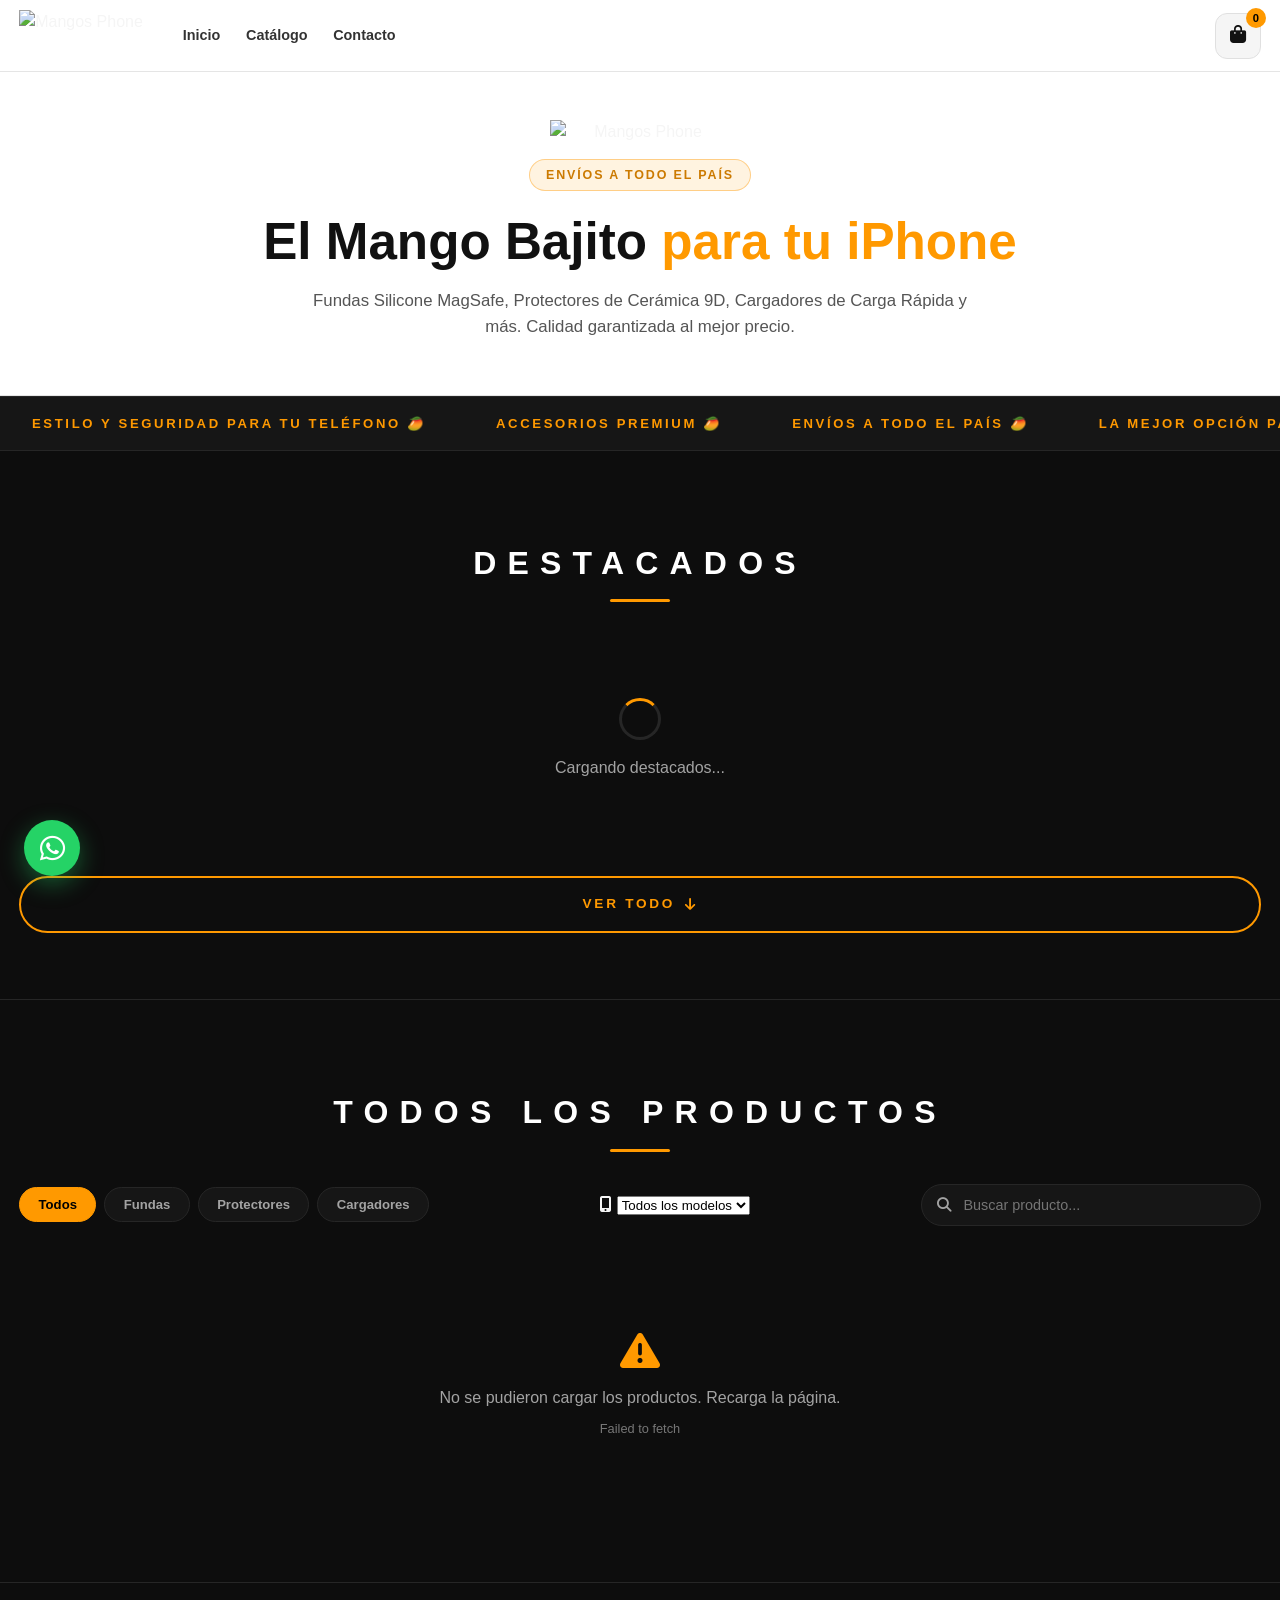
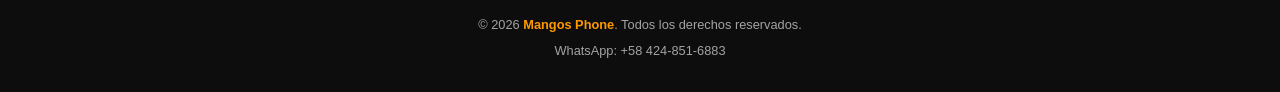
==== commit fe8b58a1: "Fix stylesheet and script link paths in index.html" ====
--- a/index.html
+++ b/index.html
@@ -4,7 +4,7 @@
   <meta charset="UTF-8">
   <meta name="viewport" content="width=device-width, initial-scale=1.0">
   <title>Mangos Phone · El Mango Bajito para tu iPhone</title>
-  <link rel="stylesheet" href="./style.css">
+  <link rel="stylesheet" href="style.css">
   <link rel="stylesheet" href="https://cdnjs.cloudflare.com/ajax/libs/font-awesome/6.5.0/css/all.min.css">
 </head>
 <body>
@@ -65,6 +65,12 @@
         <button class="filter-btn" data-category="Protectores">Protectores</button>
         <button class="filter-btn" data-category="Cargadores">Cargadores</button>
       </div>
+      <div class="model-filter-box">
+        <i class="fas fa-mobile-screen-button"></i>
+        <select id="modelFilter">
+          <option value="">Todos los modelos</option>
+        </select>
+      </div>
       <div class="search-box">
         <i class="fas fa-search"></i>
         <input type="text" id="searchInput" placeholder="Buscar producto...">
@@ -110,21 +116,17 @@
       <button class="modal-close" id="modalClose" aria-label="Cerrar">
         <i class="fas fa-times"></i>
       </button>
-
       <div class="modal-image">
         <img id="modalImg" src="" alt="Producto">
         <span class="modal-category" id="modalCategory">Categoría</span>
       </div>
-
       <div class="modal-info">
         <h2 class="modal-name" id="modalName">Nombre del producto</h2>
         <div class="modal-price" id="modalPrice">$0.00 <small>USD</small></div>
-
         <div class="modal-compat-title">
           <i class="fas fa-mobile-screen-button"></i> Compatible con:
         </div>
         <ul class="modal-compat-list" id="modalCompatList"></ul>
-
         <div class="modal-selectors">
           <div class="modal-field">
             <label>Modelo:</label>
@@ -135,7 +137,6 @@
             <input type="number" id="modalQtyInput" value="1" min="1" max="99">
           </div>
         </div>
-
         <button class="modal-add-btn" id="modalAddBtn">
           <i class="fas fa-cart-plus"></i> Añadir a la cesta
         </button>
@@ -143,6 +144,6 @@
     </div>
   </div>
 
-  <script src="./script.js"></script>
+ <script src="script.js"></script>
 </body>
 </html>
